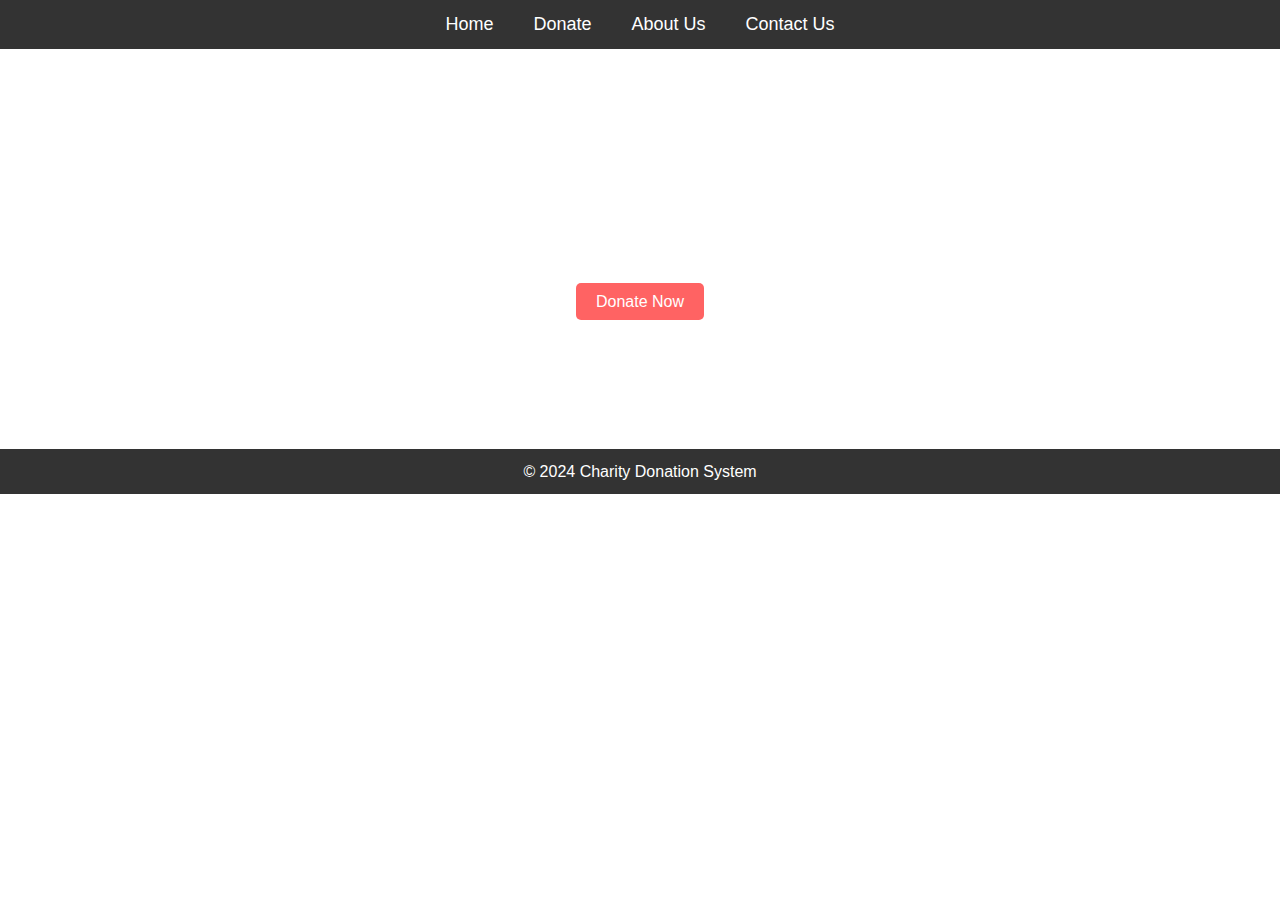
==== index.html @ 4073e79b "Add files via upload" ====
<!-- <!DOCTYPE html>
<html lang="en">
<head>
    <meta charset="UTF-8">
    <meta name="viewport" content="width=device-width, initial-scale=1.0">
    <title>Charity Donation</title>
    <link rel="stylesheet" href="styles.css">
</head>
<body>
    <div class="container">
        <h1>Charity Donation System</h1>
        <form id="donationForm">
            <input type="text" id="name" placeholder="Your Name" required>
            <input type="email" id="email" placeholder="Your Email" required>
            <input type="number" id="amount" placeholder="Donation Amount" required>
            <textarea id="message" placeholder="Your Message" rows="4"></textarea>
            <button type="submit">Donate</button>
        </form>
        <div id="responseMessage" class="response-message"></div>
    </div>
    <script src="script.js"></script>
</body>
</html> -->

<!DOCTYPE html>
<html lang="en">
<head>
    <meta charset="UTF-8">
    <meta name="viewport" content="width=device-width, initial-scale=1.0">
    <title>Charity Donation System</title>
    <link rel="stylesheet" href="style.css">
</head>
<body>
    <nav>
        <ul>
            <li><a href="index.html">Home</a></li>
            <li><a href="donate.html">Donate</a></li>
            <li><a href="about.html">About Us</a></li>
            <li><a href="contact.html">Contact Us</a></li>
        </ul>
    </nav>

    <section class="hero">
        <div class="hero-content">
            <h1>Help Us Make a Difference</h1>
            <p>Your contribution can change lives!</p>
            <a href="donate.html" class="btn">Donate Now</a>
        </div>
    </section>

    <footer>
        <p>&copy; 2024 Charity Donation System</p>
    </footer>
</body>
</html>
---- style.css ----
/* body {
    font-family: Arial, sans-serif;
    background-color: #f4f4f4;
    color: #333;
    margin: 0;
    padding: 0;
}

.container {
    width: 400px;
    margin: 50px auto;
    background: white;
    padding: 20px;
    border-radius: 5px;
    box-shadow: 0 0 10px rgba(0,0,0,0.1);
}

h1 {
    text-align: center;
    color: #5a5a5a;
}

form {
    display: flex;
    flex-direction: column;
}

input, textarea {
    margin: 10px 0;
    padding: 10px;
    border: 1px solid #ddd;
    border-radius: 5px;
}

button {
    padding: 10px;
    background-color: #5cb85c;
    border: none;
    color: white;
    border-radius: 5px;
    cursor: pointer;
}

button:hover {
    background-color: #4cae4c;
}

.response-message {
    margin-top: 20px;
    text-align: center;
} */


* {
    margin: 0;
    padding: 0;
    box-sizing: border-box;
}

body {
    font-family: Arial, sans-serif;
    line-height: 1.6;
}

nav {
    background: #333;
    color: white;
    padding: 10px 0;
}

nav ul {
    display: flex;
    justify-content: center;
}

nav ul li {
    list-style: none;
    margin: 0 20px;
}

nav ul li a {
    color: white;
    text-decoration: none;
    font-size: 18px;
}

.hero {
    background: url('charity.jpg') no-repeat center center/cover;
    height: 400px;
    display: flex;
    justify-content: center;
    align-items: center;
    color: white;
    text-align: center;
}

.hero h1 {
    font-size: 50px;
}

.btn {
    background: #ff6363;
    color: white;
    padding: 10px 20px;
    border-radius: 5px;
    text-decoration: none;
}

.donation-form, .about, .contact {
    padding: 20px;
    text-align: center;
}

footer {
    background: #333;
    color: white;
    text-align: center;
    padding: 10px 0;
}
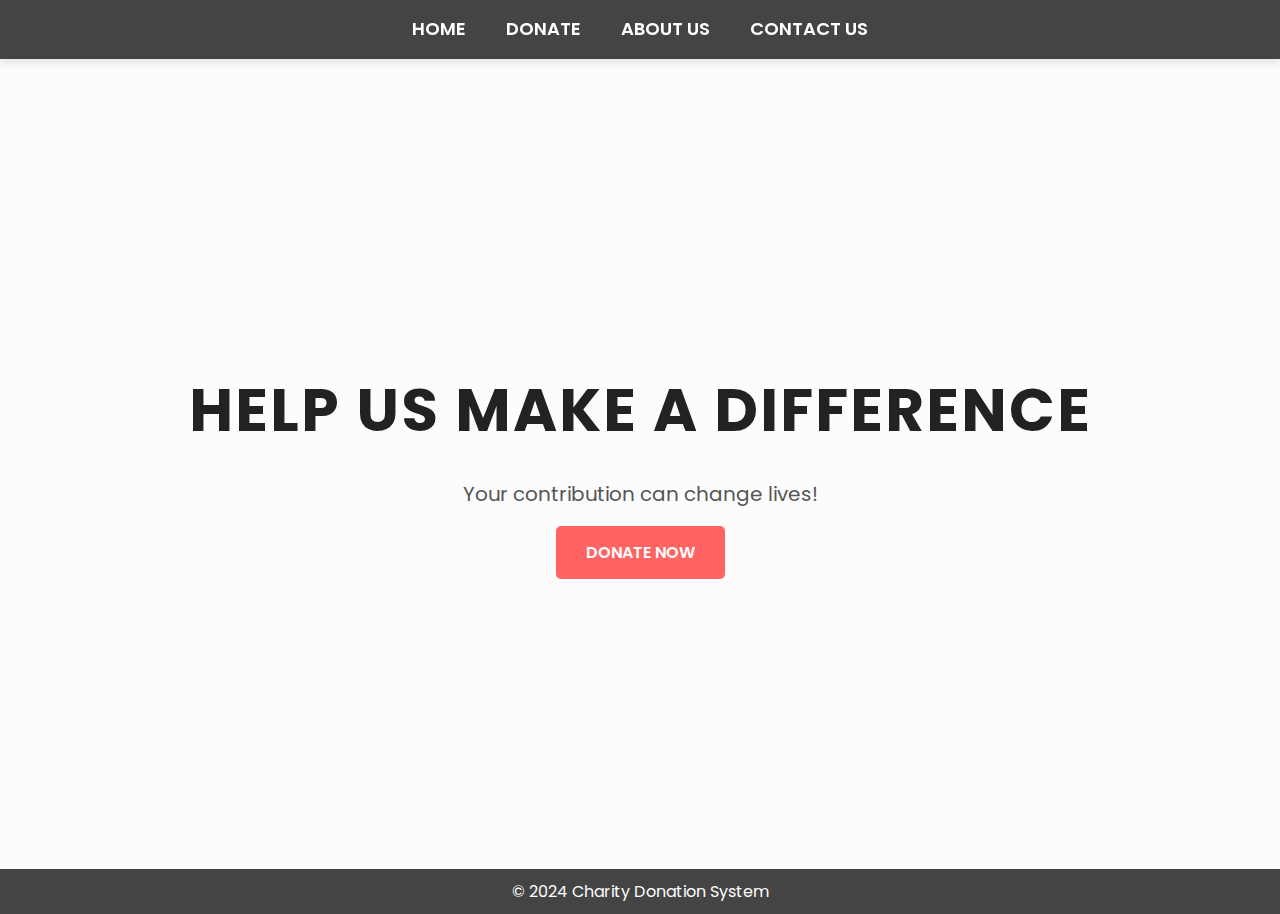
==== commit 0e0e9e37: "Styling done!" ====
--- a/index.html
+++ b/index.html
@@ -1,27 +1,3 @@
-<!-- <!DOCTYPE html>
-<html lang="en">
-<head>
-    <meta charset="UTF-8">
-    <meta name="viewport" content="width=device-width, initial-scale=1.0">
-    <title>Charity Donation</title>
-    <link rel="stylesheet" href="styles.css">
-</head>
-<body>
-    <div class="container">
-        <h1>Charity Donation System</h1>
-        <form id="donationForm">
-            <input type="text" id="name" placeholder="Your Name" required>
-            <input type="email" id="email" placeholder="Your Email" required>
-            <input type="number" id="amount" placeholder="Donation Amount" required>
-            <textarea id="message" placeholder="Your Message" rows="4"></textarea>
-            <button type="submit">Donate</button>
-        </form>
-        <div id="responseMessage" class="response-message"></div>
-    </div>
-    <script src="script.js"></script>
-</body>
-</html> -->
-
 <!DOCTYPE html>
 <html lang="en">
 <head>
@@ -29,6 +5,8 @@
     <meta name="viewport" content="width=device-width, initial-scale=1.0">
     <title>Charity Donation System</title>
     <link rel="stylesheet" href="style.css">
+    <!-- Link to Google Fonts for better typography -->
+    <link href="https://fonts.googleapis.com/css2?family=Poppins:wght@400;600&display=swap" rel="stylesheet">
 </head>
 <body>
     <nav>
@@ -51,5 +29,8 @@
     <footer>
         <p>&copy; 2024 Charity Donation System</p>
     </footer>
+
+    <!-- Link to JavaScript file for animations -->
+    <script src="script.js"></script>
 </body>
 </html>
--- a/style.css
+++ b/style.css
@@ -1,56 +1,4 @@
-/* body {
-    font-family: Arial, sans-serif;
-    background-color: #f4f4f4;
-    color: #333;
-    margin: 0;
-    padding: 0;
-}
-
-.container {
-    width: 400px;
-    margin: 50px auto;
-    background: white;
-    padding: 20px;
-    border-radius: 5px;
-    box-shadow: 0 0 10px rgba(0,0,0,0.1);
-}
-
-h1 {
-    text-align: center;
-    color: #5a5a5a;
-}
-
-form {
-    display: flex;
-    flex-direction: column;
-}
-
-input, textarea {
-    margin: 10px 0;
-    padding: 10px;
-    border: 1px solid #ddd;
-    border-radius: 5px;
-}
-
-button {
-    padding: 10px;
-    background-color: #5cb85c;
-    border: none;
-    color: white;
-    border-radius: 5px;
-    cursor: pointer;
-}
-
-button:hover {
-    background-color: #4cae4c;
-}
-
-.response-message {
-    margin-top: 20px;
-    text-align: center;
-} */
-
-
+/* General Reset and Font Styling */
 * {
     margin: 0;
     padding: 0;
@@ -58,14 +6,21 @@
 }
 
 body {
-    font-family: Arial, sans-serif;
+    font-family: 'Poppins', sans-serif;
     line-height: 1.6;
+    background-color: #f4f4f4;
+    color: #333; /* Use dark text for better readability */
 }
 
+/* Navbar Styling */
 nav {
-    background: #333;
+    background: #444; /* Darker background for better contrast */
     color: white;
-    padding: 10px 0;
+    padding: 15px 0;
+    position: sticky;
+    top: 0;
+    z-index: 100;
+    box-shadow: 0 4px 8px rgba(0, 0, 0, 0.1);
 }
 
 nav ul {
@@ -82,38 +37,93 @@
     color: white;
     text-decoration: none;
     font-size: 18px;
+    text-transform: uppercase;
+    font-weight: 600;
+    transition: color 0.3s ease;
 }
 
+nav ul li a:hover {
+    color: #ff6363; /* Lighter hover effect */
+}
+
+/* Hero Section Styling */
 .hero {
     background: url('charity.jpg') no-repeat center center/cover;
-    height: 400px;
+    height: 90vh;
     display: flex;
     justify-content: center;
     align-items: center;
-    color: white;
+    color: #222; /* Changed to darker shade for contrast */
     text-align: center;
+    position: relative;
+    overflow: hidden;
+    background-blend-mode: overlay;
+    background-color: rgba(255, 255, 255, 0.7); /* Light background overlay */
+}
+
+.hero-content {
+    animation: fadeIn 2s ease-in-out;
 }
 
 .hero h1 {
-    font-size: 50px;
+    font-size: 60px;
+    margin-bottom: 20px;
+    text-transform: uppercase;
+    letter-spacing: 2px;
+    animation: slideDown 1.5s ease;
+    color: #222; /* Darker text */
+}
+
+.hero p {
+    font-size: 20px;
+    margin-bottom: 30px;
+    color: #555; /* Medium dark text for better readability */
 }
 
 .btn {
     background: #ff6363;
     color: white;
-    padding: 10px 20px;
+    padding: 15px 30px;
     border-radius: 5px;
     text-decoration: none;
+    font-weight: 600;
+    text-transform: uppercase;
+    transition: background 0.3s ease, transform 0.2s;
 }
 
-.donation-form, .about, .contact {
-    padding: 20px;
-    text-align: center;
+.btn:hover {
+    background: #e55353;
+    transform: translateY(-5px);
 }
 
+/* Footer Styling */
 footer {
-    background: #333;
+    background: #444; /* Darker footer for contrast */
     color: white;
     text-align: center;
     padding: 10px 0;
+    position: relative;
+    bottom: 0;
+    width: 100%;
 }
+
+/* Animations */
+@keyframes fadeIn {
+    0% {
+        opacity: 0;
+    }
+    100% {
+        opacity: 1;
+    }
+}
+
+@keyframes slideDown {
+    0% {
+        transform: translateY(-100px);
+        opacity: 0;
+    }
+    100% {
+        transform: translateY(0);
+        opacity: 1;
+    }
+}
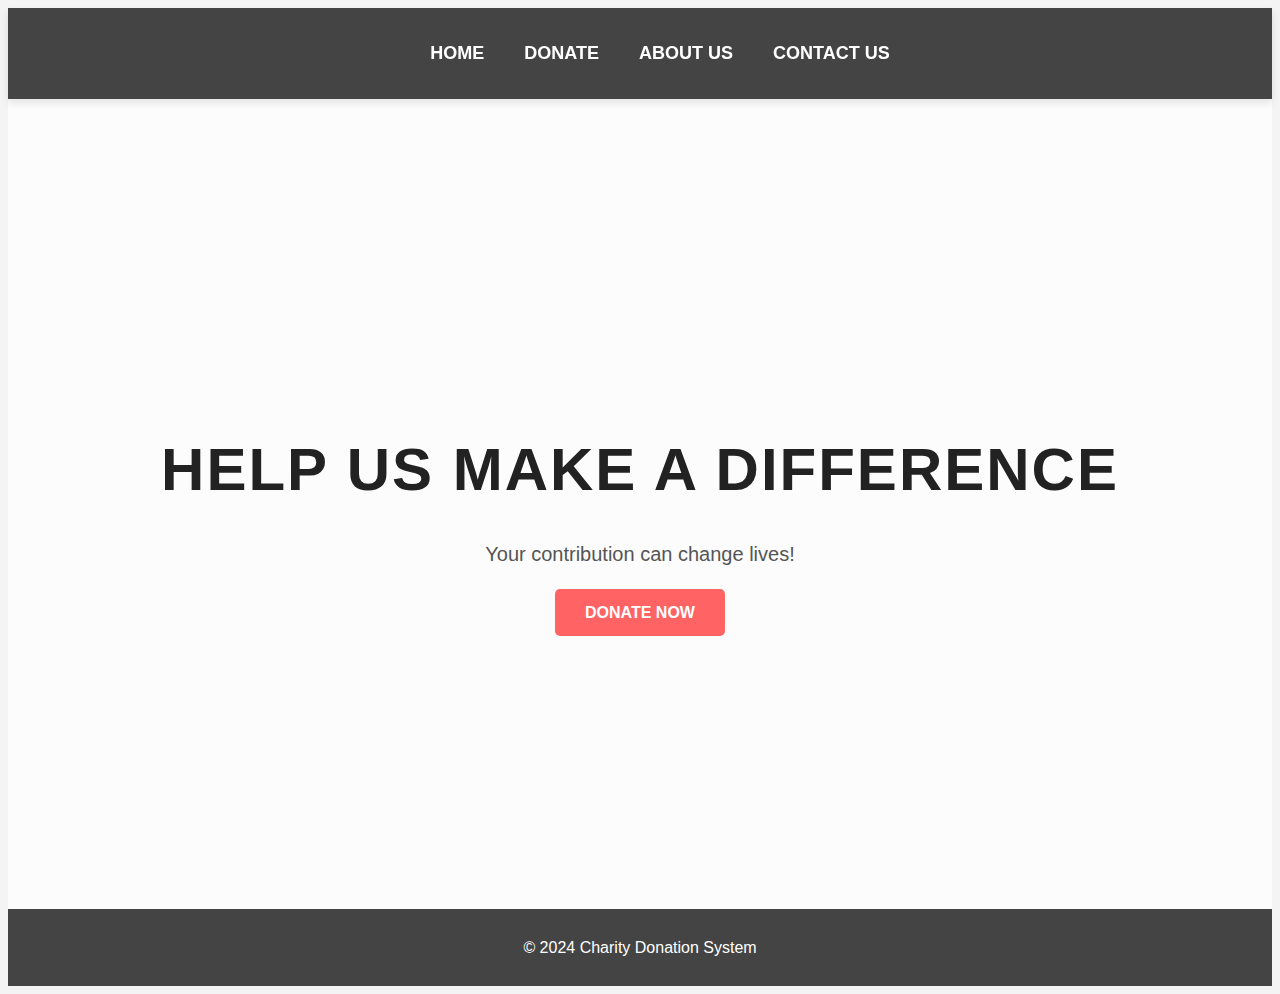
==== commit 55d7e4e3: "API KEY CORRECTION" ====
--- a/index.html
+++ b/index.html
@@ -1,3 +1,27 @@
+<!-- <!DOCTYPE html>
+<html lang="en">
+<head>
+    <meta charset="UTF-8">
+    <meta name="viewport" content="width=device-width, initial-scale=1.0">
+    <title>Charity Donation</title>
+    <link rel="stylesheet" href="styles.css">
+</head>
+<body>
+    <div class="container">
+        <h1>Charity Donation System</h1>
+        <form id="donationForm">
+            <input type="text" id="name" placeholder="Your Name" required>
+            <input type="email" id="email" placeholder="Your Email" required>
+            <input type="number" id="amount" placeholder="Donation Amount" required>
+            <textarea id="message" placeholder="Your Message" rows="4"></textarea>
+            <button type="submit">Donate</button>
+        </form>
+        <div id="responseMessage" class="response-message"></div>
+    </div>
+    <script src="script.js"></script>
+</body>
+</html> -->
+
 <!DOCTYPE html>
 <html lang="en">
 <head>
@@ -5,8 +29,6 @@
     <meta name="viewport" content="width=device-width, initial-scale=1.0">
     <title>Charity Donation System</title>
     <link rel="stylesheet" href="style.css">
-    <!-- Link to Google Fonts for better typography -->
-    <link href="https://fonts.googleapis.com/css2?family=Poppins:wght@400;600&display=swap" rel="stylesheet">
 </head>
 <body>
     <nav>
@@ -29,8 +51,11 @@
     <footer>
         <p>&copy; 2024 Charity Donation System</p>
     </footer>
-
-    <!-- Link to JavaScript file for animations -->
-    <script src="script.js"></script>
 </body>
 </html>
+
+
+
+
+
+
--- a/styles.css
+++ b/styles.css
@@ -0,0 +1,134 @@
+/* General Reset and Font Styling */
+* {
+    margin: 0;
+    padding: 0;
+    box-sizing: border-box;
+}
+
+body {
+    font-family: 'Poppins', sans-serif;
+    line-height: 1.6;
+    background-color: #f9f9f9;
+    color: #333;
+}
+
+/* Navbar Styling */
+nav {
+    background: #444;
+    color: white;
+    padding: 15px 0;
+    position: sticky;
+    top: 0;
+    z-index: 100;
+    box-shadow: 0 4px 8px rgba(0, 0, 0, 0.1);
+}
+
+nav ul {
+    display: flex;
+    justify-content: center;
+}
+
+nav ul li {
+    list-style: none;
+    margin: 0 20px;
+}
+
+nav ul li a {
+    color: white;
+    text-decoration: none;
+    font-size: 18px;
+    text-transform: uppercase;
+    font-weight: 600;
+    transition: color 0.3s ease;
+}
+
+nav ul li a:hover {
+    color: #ff6363;
+}
+
+/* Donation Form Section */
+.donation-form {
+    max-width: 600px;
+    margin: 80px auto;
+    padding: 40px;
+    background: #fff;
+    border-radius: 10px;
+    box-shadow: 0 10px 20px rgba(0, 0, 0, 0.1);
+    text-align: center;
+    animation: fadeIn 1.5s ease;
+}
+
+.donation-form h2 {
+    margin-bottom: 20px;
+    font-size: 32px;
+    color: #333;
+}
+
+.donation-form form {
+    display: flex;
+    flex-direction: column;
+}
+
+.donation-form label {
+    text-align: left;
+    font-weight: 600;
+    margin-bottom: 8px;
+    color: #444;
+}
+
+.donation-form input {
+    margin-bottom: 20px;
+    padding: 12px 15px;
+    font-size: 16px;
+    border: 1px solid #ddd;
+    border-radius: 5px;
+    transition: border-color 0.3s ease;
+}
+
+.donation-form input:focus {
+    border-color: #ff6363;
+    outline: none;
+    box-shadow: 0 0 8px rgba(255, 99, 99, 0.3);
+}
+
+/* Button Styling */
+.donation-form button {
+    padding: 15px;
+    background-color: #ff6363;
+    border: none;
+    color: white;
+    border-radius: 5px;
+    font-size: 18px;
+    text-transform: uppercase;
+    cursor: pointer;
+    transition: background-color 0.3s ease, transform 0.2s;
+}
+
+.donation-form button:hover {
+    background-color: #e55353;
+    transform: translateY(-3px);
+}
+
+/* Footer Styling */
+footer {
+    background: #444;
+    color: white;
+    text-align: center;
+    padding: 15px 0;
+    position: relative;
+    bottom: 0;
+    width: 100%;
+}
+
+/* Animations */
+@keyframes fadeIn {
+    0% {
+        opacity: 0;
+        transform: translateY(-20px);
+    }
+
+    100% {
+        opacity: 1;
+        transform: translateY(0);
+    }
+}--- a/style.css
+++ b/style.css
@@ -1,3 +1,119 @@
+/*  body {
+    font-family: Arial, sans-serif;
+    background-color: #f4f4f4;
+    color: #333;
+    margin: 0;
+    padding: 0;
+}
+
+.container {
+    width: 400px;
+    margin: 50px auto;
+    background: white;
+    padding: 20px;
+    border-radius: 5px;
+    box-shadow: 0 0 10px rgba(0,0,0,0.1);
+}
+
+form {
+    display: flex;
+    flex-direction: column;
+}
+
+input, textarea {
+    margin: 10px 0;
+    padding: 10px;
+    border: 1px solid #ddd;
+    border-radius: 5px;
+}
+
+button {
+    padding: 10px;
+    background-color: #5cb85c;
+    border: none;
+    color: white;
+    border-radius: 5px;
+    cursor: pointer;
+}
+
+button:hover {
+    background-color: #4cae4c;
+}
+
+.response-message {
+    margin-top: 20px;
+    text-align: center;
+} */
+*/
+/* 
+* {
+    margin: 0;
+    padding: 0;
+    box-sizing: border-box;
+}
+
+body {
+    font-family: Arial, sans-serif;
+    line-height: 1.6;
+}
+
+nav {
+    background: #333;
+    color: white;
+    padding: 10px 0;
+}
+
+nav ul {
+    display: flex;
+    justify-content: center;
+}
+
+nav ul li {
+    list-style: none;
+    margin: 0 20px;
+}
+
+nav ul li a {
+    color: white;
+    text-decoration: none;
+    font-size: 18px;
+}
+
+.hero {
+    background: url('charity.jpg') no-repeat center center/cover;
+    height: 400px;
+    display: flex;
+    justify-content: center;
+    align-items: center;
+    color: white;
+    text-align: center;
+}
+
+.hero h1 {
+    font-size: 50px;
+}
+
+.btn {
+    background: #ff6363;
+    color: white;
+    padding: 10px 20px;
+    border-radius: 5px;
+    text-decoration: none;
+}
+
+.donation-form, .about, .contact {
+    padding: 20px;
+    text-align: center;
+}
+
+footer {
+    background: #333;
+    color: white;
+    text-align: center;
+    padding: 10px 0;
+} */
+
+
 /* General Reset and Font Styling */
 * {
     margin: 0;
@@ -9,12 +125,14 @@
     font-family: 'Poppins', sans-serif;
     line-height: 1.6;
     background-color: #f4f4f4;
-    color: #333; /* Use dark text for better readability */
+    color: #333;
+    /* Use dark text for better readability */
 }
 
 /* Navbar Styling */
 nav {
-    background: #444; /* Darker background for better contrast */
+    background: #444;
+    /* Darker background for better contrast */
     color: white;
     padding: 15px 0;
     position: sticky;
@@ -43,7 +161,8 @@
 }
 
 nav ul li a:hover {
-    color: #ff6363; /* Lighter hover effect */
+    color: #ff6363;
+    /* Lighter hover effect */
 }
 
 /* Hero Section Styling */
@@ -53,12 +172,14 @@
     display: flex;
     justify-content: center;
     align-items: center;
-    color: #222; /* Changed to darker shade for contrast */
+    color: #222;
+    /* Changed to darker shade for contrast */
     text-align: center;
     position: relative;
     overflow: hidden;
     background-blend-mode: overlay;
-    background-color: rgba(255, 255, 255, 0.7); /* Light background overlay */
+    background-color: rgba(255, 255, 255, 0.7);
+    /* Light background overlay */
 }
 
 .hero-content {
@@ -71,13 +192,15 @@
     text-transform: uppercase;
     letter-spacing: 2px;
     animation: slideDown 1.5s ease;
-    color: #222; /* Darker text */
+    color: #222;
+    /* Darker text */
 }
 
 .hero p {
     font-size: 20px;
     margin-bottom: 30px;
-    color: #555; /* Medium dark text for better readability */
+    color: #555;
+    /* Medium dark text for better readability */
 }
 
 .btn {
@@ -98,7 +221,8 @@
 
 /* Footer Styling */
 footer {
-    background: #444; /* Darker footer for contrast */
+    background: #444;
+    /* Darker footer for contrast */
     color: white;
     text-align: center;
     padding: 10px 0;
@@ -112,6 +236,7 @@
     0% {
         opacity: 0;
     }
+
     100% {
         opacity: 1;
     }
@@ -122,8 +247,9 @@
         transform: translateY(-100px);
         opacity: 0;
     }
+
     100% {
         transform: translateY(0);
         opacity: 1;
     }
-}
+}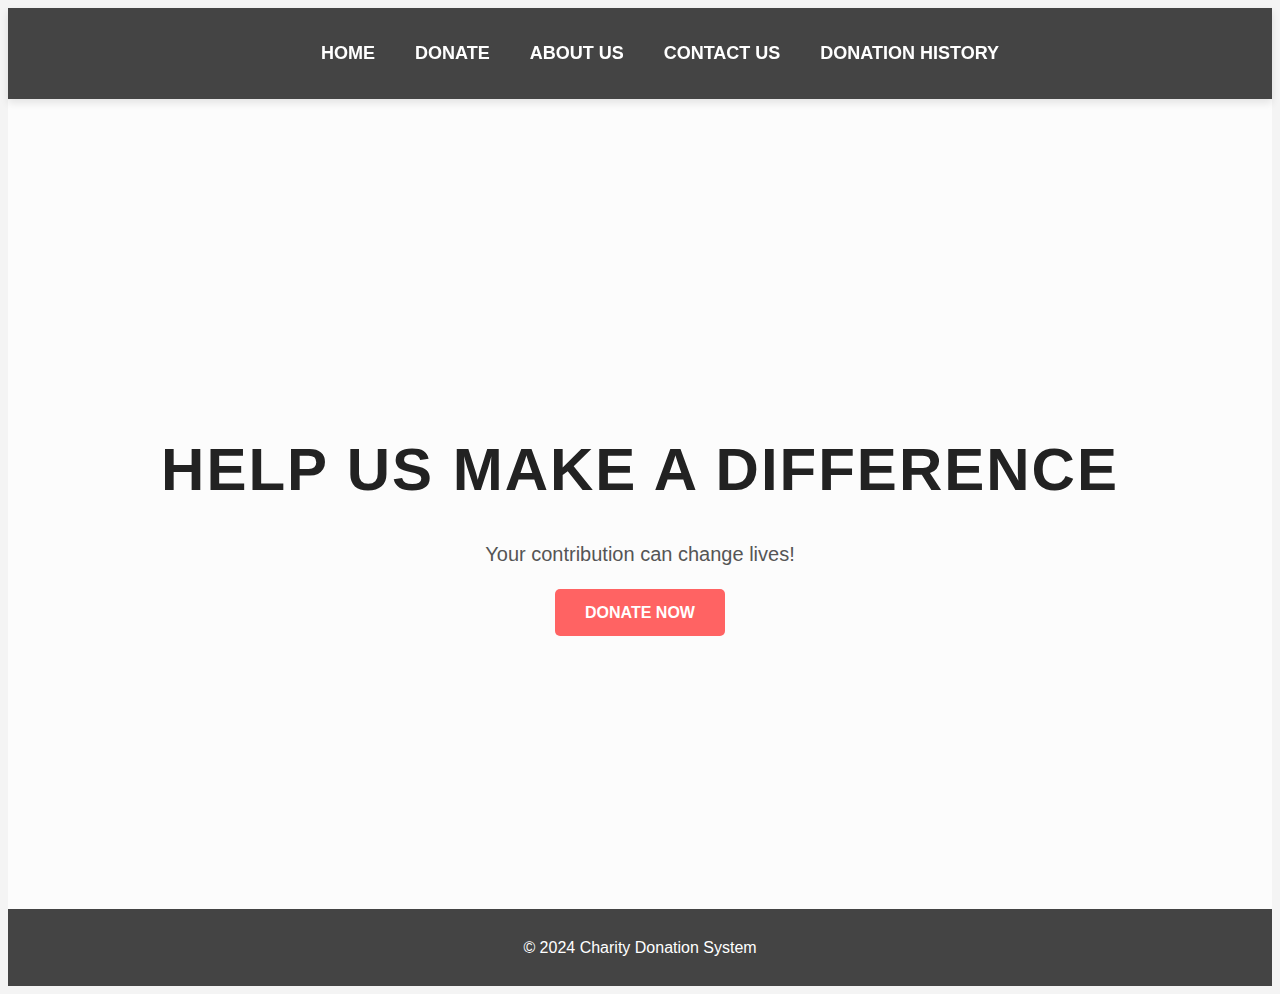
==== commit 6a08ac92: "Added donation history page" ====
--- a/index.html
+++ b/index.html
@@ -1,26 +1,3 @@
-<!-- <!DOCTYPE html>
-<html lang="en">
-<head>
-    <meta charset="UTF-8">
-    <meta name="viewport" content="width=device-width, initial-scale=1.0">
-    <title>Charity Donation</title>
-    <link rel="stylesheet" href="styles.css">
-</head>
-<body>
-    <div class="container">
-        <h1>Charity Donation System</h1>
-        <form id="donationForm">
-            <input type="text" id="name" placeholder="Your Name" required>
-            <input type="email" id="email" placeholder="Your Email" required>
-            <input type="number" id="amount" placeholder="Donation Amount" required>
-            <textarea id="message" placeholder="Your Message" rows="4"></textarea>
-            <button type="submit">Donate</button>
-        </form>
-        <div id="responseMessage" class="response-message"></div>
-    </div>
-    <script src="script.js"></script>
-</body>
-</html> -->
 
 <!DOCTYPE html>
 <html lang="en">
@@ -37,6 +14,8 @@
             <li><a href="donate.html">Donate</a></li>
             <li><a href="about.html">About Us</a></li>
             <li><a href="contact.html">Contact Us</a></li>
+            <li><a href="history.html">Donation History</a></li>
+
         </ul>
     </nav>
 
@@ -48,9 +27,16 @@
         </div>
     </section>
 
+    <!-- <button onclick="loginWithGitHub()">Login with GitHub</button> -->
+
+
     <footer>
         <p>&copy; 2024 Charity Donation System</p>
     </footer>
+
+    <script src="js/auth.js" defer></script>
+
+
 </body>
 </html>
 
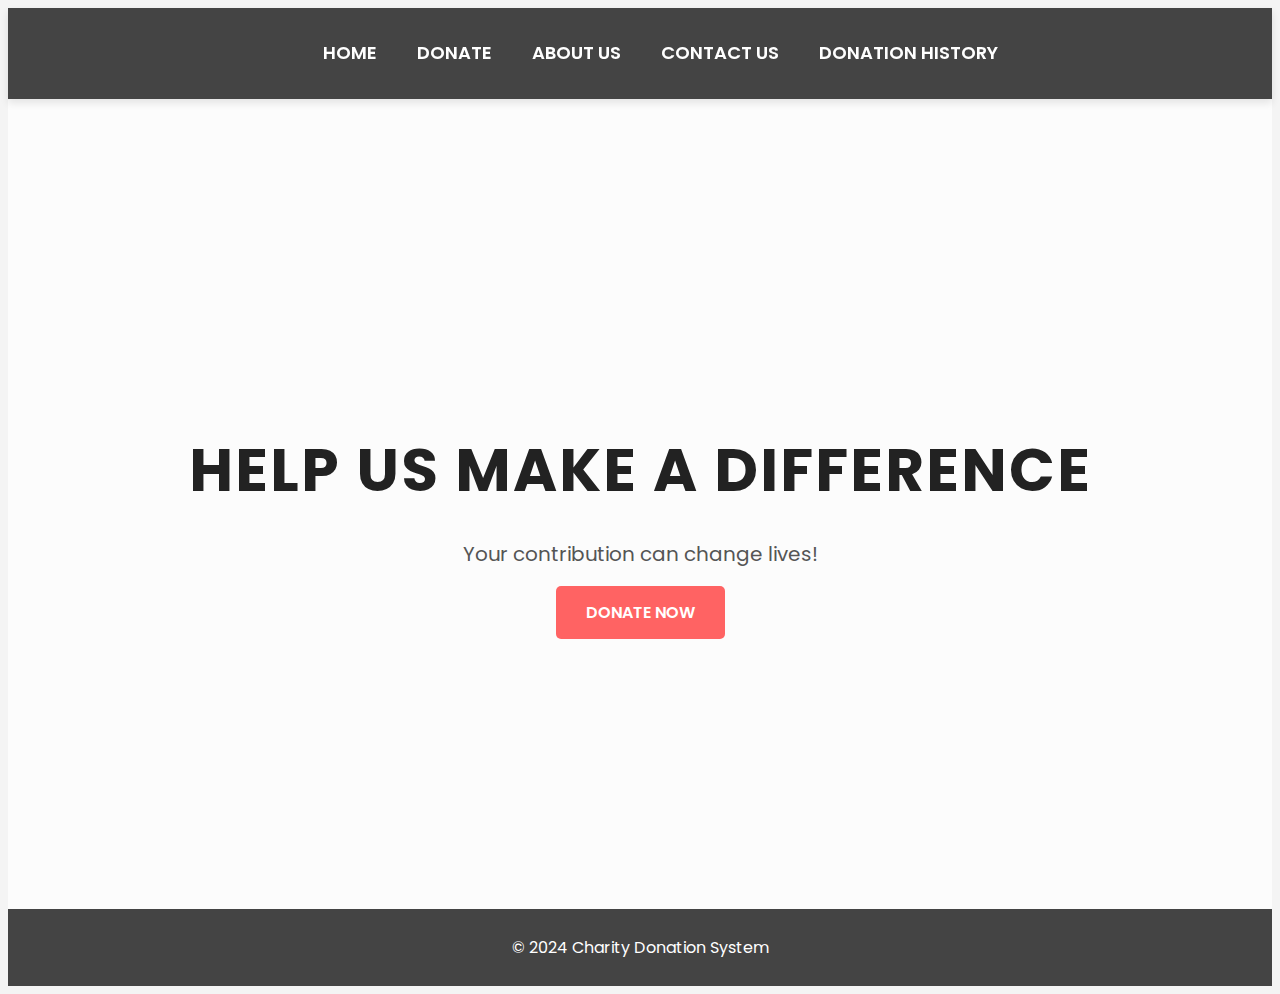
==== commit a817706b: "Conflicts solved" ====
--- a/index.html
+++ b/index.html
@@ -1,3 +1,26 @@
+<!-- <!DOCTYPE html>
+<html lang="en">
+<head>
+    <meta charset="UTF-8">
+    <meta name="viewport" content="width=device-width, initial-scale=1.0">
+    <title>Charity Donation</title>
+    <link rel="stylesheet" href="styles.css">
+</head>
+<body>
+    <div class="container">
+        <h1>Charity Donation System</h1>
+        <form id="donationForm">
+            <input type="text" id="name" placeholder="Your Name" required>
+            <input type="email" id="email" placeholder="Your Email" required>
+            <input type="number" id="amount" placeholder="Donation Amount" required>
+            <textarea id="message" placeholder="Your Message" rows="4"></textarea>
+            <button type="submit">Donate</button>
+        </form>
+        <div id="responseMessage" class="response-message"></div>
+    </div>
+    <script src="script.js"></script>
+</body>
+</html> -->
 
 <!DOCTYPE html>
 <html lang="en">
@@ -6,6 +29,8 @@
     <meta name="viewport" content="width=device-width, initial-scale=1.0">
     <title>Charity Donation System</title>
     <link rel="stylesheet" href="style.css">
+    <!-- Link to Google Fonts for better typography -->
+    <link href="https://fonts.googleapis.com/css2?family=Poppins:wght@400;600&display=swap" rel="stylesheet">
 </head>
 <body>
     <nav>
@@ -34,9 +59,8 @@
         <p>&copy; 2024 Charity Donation System</p>
     </footer>
 
-    <script src="js/auth.js" defer></script>
-
-
+    <!-- Link to JavaScript file for animations -->
+    <script src="script.js"></script>
 </body>
 </html>
 
--- a/styles.css
+++ b/styles.css
@@ -0,0 +1,134 @@
+/* General Reset and Font Styling */
+* {
+    margin: 0;
+    padding: 0;
+    box-sizing: border-box;
+}
+
+body {
+    font-family: 'Poppins', sans-serif;
+    line-height: 1.6;
+    background-color: #f9f9f9;
+    color: #333;
+}
+
+/* Navbar Styling */
+nav {
+    background: #444;
+    color: white;
+    padding: 15px 0;
+    position: sticky;
+    top: 0;
+    z-index: 100;
+    box-shadow: 0 4px 8px rgba(0, 0, 0, 0.1);
+}
+
+nav ul {
+    display: flex;
+    justify-content: center;
+}
+
+nav ul li {
+    list-style: none;
+    margin: 0 20px;
+}
+
+nav ul li a {
+    color: white;
+    text-decoration: none;
+    font-size: 18px;
+    text-transform: uppercase;
+    font-weight: 600;
+    transition: color 0.3s ease;
+}
+
+nav ul li a:hover {
+    color: #ff6363;
+}
+
+/* Donation Form Section */
+.donation-form {
+    max-width: 600px;
+    margin: 80px auto;
+    padding: 40px;
+    background: #fff;
+    border-radius: 10px;
+    box-shadow: 0 10px 20px rgba(0, 0, 0, 0.1);
+    text-align: center;
+    animation: fadeIn 1.5s ease;
+}
+
+.donation-form h2 {
+    margin-bottom: 20px;
+    font-size: 32px;
+    color: #333;
+}
+
+.donation-form form {
+    display: flex;
+    flex-direction: column;
+}
+
+.donation-form label {
+    text-align: left;
+    font-weight: 600;
+    margin-bottom: 8px;
+    color: #444;
+}
+
+.donation-form input {
+    margin-bottom: 20px;
+    padding: 12px 15px;
+    font-size: 16px;
+    border: 1px solid #ddd;
+    border-radius: 5px;
+    transition: border-color 0.3s ease;
+}
+
+.donation-form input:focus {
+    border-color: #ff6363;
+    outline: none;
+    box-shadow: 0 0 8px rgba(255, 99, 99, 0.3);
+}
+
+/* Button Styling */
+.donation-form button {
+    padding: 15px;
+    background-color: #ff6363;
+    border: none;
+    color: white;
+    border-radius: 5px;
+    font-size: 18px;
+    text-transform: uppercase;
+    cursor: pointer;
+    transition: background-color 0.3s ease, transform 0.2s;
+}
+
+.donation-form button:hover {
+    background-color: #e55353;
+    transform: translateY(-3px);
+}
+
+/* Footer Styling */
+footer {
+    background: #444;
+    color: white;
+    text-align: center;
+    padding: 15px 0;
+    position: relative;
+    bottom: 0;
+    width: 100%;
+}
+
+/* Animations */
+@keyframes fadeIn {
+    0% {
+        opacity: 0;
+        transform: translateY(-20px);
+    }
+
+    100% {
+        opacity: 1;
+        transform: translateY(0);
+    }
+}--- a/style.css
+++ b/style.css
@@ -53,14 +53,21 @@
 }
 
 body {
-    font-family: Arial, sans-serif;
+    font-family: 'Poppins', sans-serif;
     line-height: 1.6;
-}
-
+    background-color: #f4f4f4;
+    color: #333; /* Use dark text for better readability */
+}
+
+/* Navbar Styling */
 nav {
-    background: #333;
-    color: white;
-    padding: 10px 0;
+    background: #444; /* Darker background for better contrast */
+    color: white;
+    padding: 15px 0;
+    position: sticky;
+    top: 0;
+    z-index: 100;
+    box-shadow: 0 4px 8px rgba(0, 0, 0, 0.1);
 }
 
 nav ul {
@@ -77,37 +84,68 @@
     color: white;
     text-decoration: none;
     font-size: 18px;
-}
-
+    text-transform: uppercase;
+    font-weight: 600;
+    transition: color 0.3s ease;
+}
+
+nav ul li a:hover {
+    color: #ff6363; /* Lighter hover effect */
+}
+
+/* Hero Section Styling */
 .hero {
     background: url('charity.jpg') no-repeat center center/cover;
-    height: 400px;
+    height: 90vh;
     display: flex;
     justify-content: center;
     align-items: center;
-    color: white;
-    text-align: center;
+    color: #222; /* Changed to darker shade for contrast */
+    text-align: center;
+    position: relative;
+    overflow: hidden;
+    background-blend-mode: overlay;
+    background-color: rgba(255, 255, 255, 0.7); /* Light background overlay */
+}
+
+.hero-content {
+    animation: fadeIn 2s ease-in-out;
 }
 
 .hero h1 {
-    font-size: 50px;
+    font-size: 60px;
+    margin-bottom: 20px;
+    text-transform: uppercase;
+    letter-spacing: 2px;
+    animation: slideDown 1.5s ease;
+    color: #222; /* Darker text */
+}
+
+.hero p {
+    font-size: 20px;
+    margin-bottom: 30px;
+    color: #555; /* Medium dark text for better readability */
 }
 
 .btn {
     background: #ff6363;
     color: white;
-    padding: 10px 20px;
-    border-radius: 5px;
-    text-decoration: none;
-}
-
-.donation-form, .about, .contact {
-    padding: 20px;
-    text-align: center;
-}
-
+    padding: 15px 30px;
+    border-radius: 5px;
+    text-decoration: none;
+    font-weight: 600;
+    text-transform: uppercase;
+    transition: background 0.3s ease, transform 0.2s;
+}
+
+.btn:hover {
+    background: #e55353;
+    transform: translateY(-5px);
+}
+
+/* Footer Styling */
 footer {
-    background: #333;
+    background: #444; /* Darker footer for contrast */
     color: white;
     text-align: center;
     padding: 10px 0;
